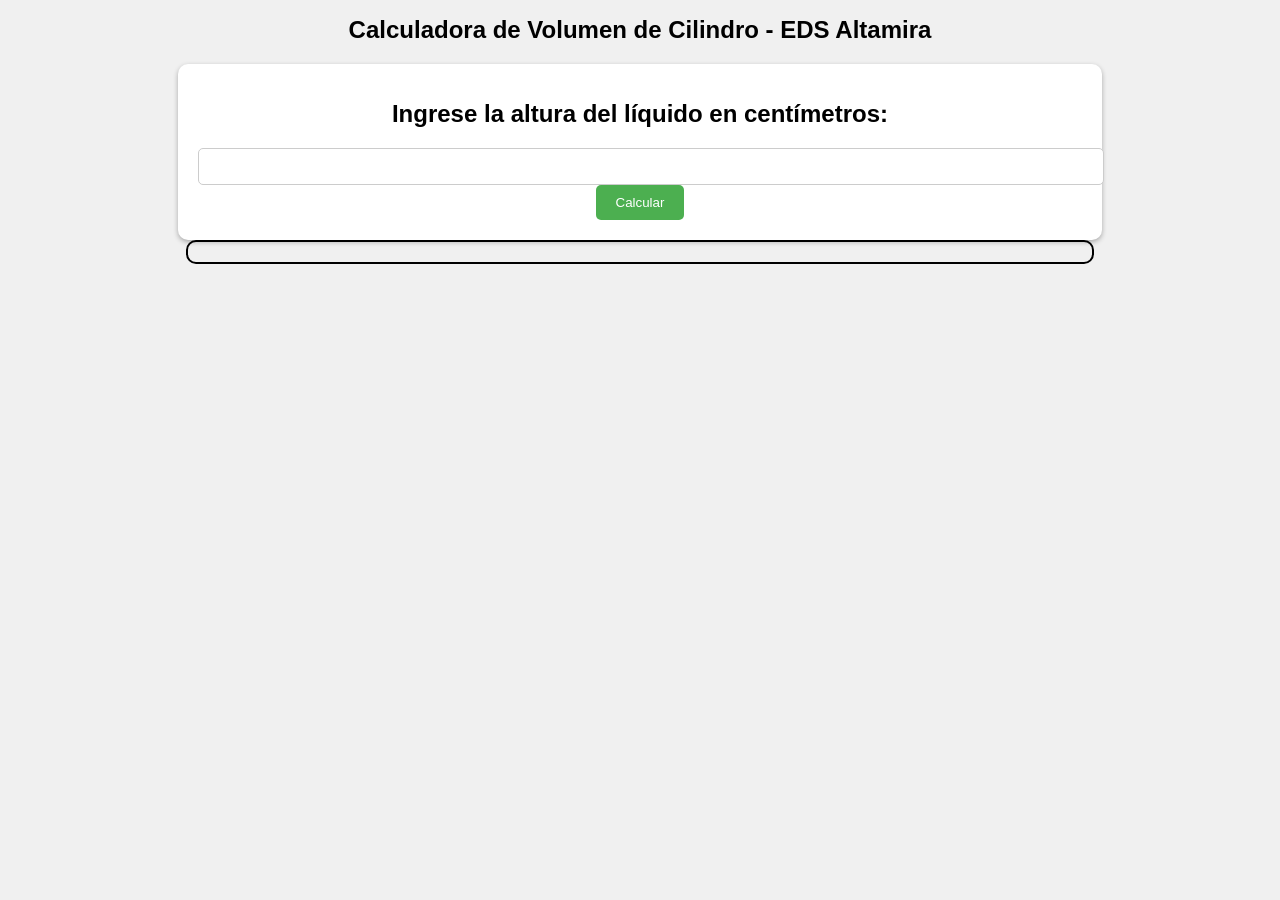
==== index.html @ 5d5ddb6e "Add files via upload" ====
<!DOCTYPE html>
<html lang="en">
<head>
    <title>Calculadora de Volumen - EDS Altamira</title>
    <meta charset="UTF-8">
    <meta name="viewport" content="width=device-width, initial-scale=1.0">
    <style>
        body {
            font-family: Arial, sans-serif;
            text-align: center;
            background-color: #f0f0f0;
        }

        h1 {
            font-size: 24px;
            margin-bottom: 20px;
        }

        form {
            background-color: #fff;
            padding: 20px;
            border-radius: 10px;
            box-shadow: 0px 2px 5px rgba(0, 0, 0, 0.3);
            margin: 0 auto; /* Centrar el formulario */
            width: 70%; /* Ancho del 70% para los márgenes del 15% */
        }

        label {
            display: block;
            margin-bottom: 10px;
        }

        input {
            width: 100%;
            padding: 10px;
            border: 1px solid #ccc;
            border-radius: 5px;
        }

        button {
            background-color: #4CAF50;
            color: white;
            padding: 10px 20px;
            border: none;
            border-radius: 5px;
            cursor: pointer;
        }

        #resultado {
            margin-top: 20px;
            font-size: 18px;
            color: #333;
            border: 2px solid black;
            border-radius: 10px;
            padding: 10px;
            width: 70%;
            margin: 0 auto;
        }
    </style>
</head>
<body>
    <h1>Calculadora de Volumen de Cilindro - EDS Altamira</h1>

    <form id="calculadora-form">
        <label for="altura"><h1>Ingrese la altura del líquido en centímetros:</h1></label>
        <input type="number" id="altura" name="altura">
        <button type="button" onclick="calcularVolumen()">Calcular</button>
    </form>

    <p id="resultado"></p>

    <script>
         function calcularVolumen() {
            // Obtener la altura ingresada por el usuario y convertirla a metros
            const alturaCm = document.getElementById('altura').value;
            const alturaM = alturaCm / 100;

            // Definir las constantes
            const radio = 1; // Radio en metros
            const longitud = 2.73; // Longitud del cilindro en metros

            // Calcular el área del segmento circular
            const A = Math.pow(radio, 2) * Math.acos((radio - alturaM) / radio) - (radio - alturaM) * Math.sqrt(2 * radio * alturaM - Math.pow(alturaM, 2));

            // Calcular el volumen en metros cúbicos
            const volumenMetrosCubicos = A * longitud;

            // Convertir a galones
            const volumenGalones = volumenMetrosCubicos * 264.172;

            // Mostrar el resultado
            // Mostrar el resultado
            const resultadoElement = document.getElementById('resultado');
            resultadoElement.textContent = `El volumen del líquido en el cilindro es: ${volumenGalones.toFixed(2)} galones ,  ${volumenMetrosCubicos.toFixed(2)} metros cúbicos`;


            

            // Evitar que el formulario se envíe y recargue la página
            event.preventDefault();
        }
    </script>


</body>
</html>
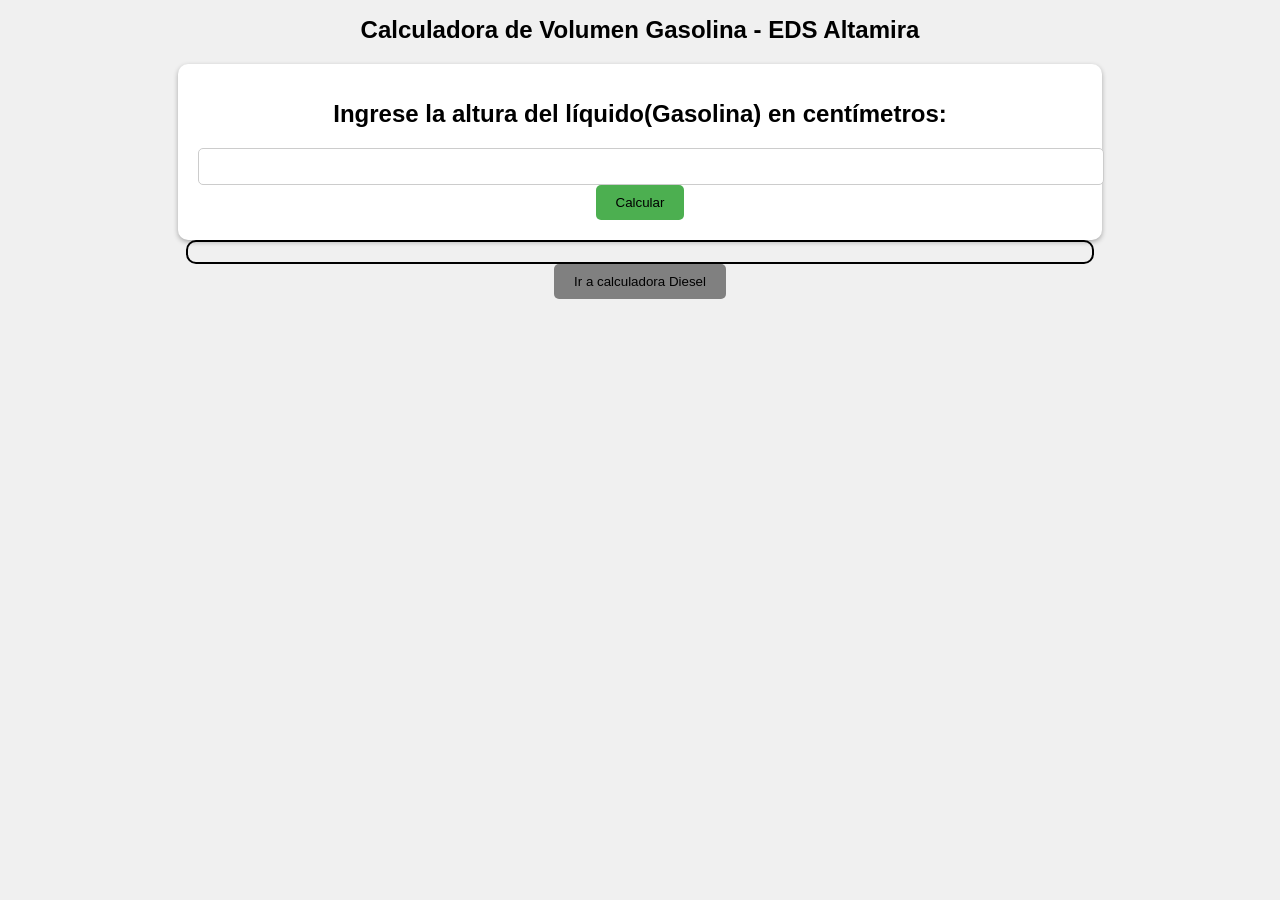
==== commit b342de46: "Actualizacion Diesel Se añadió buton con opcion diesel, y se reestructuro todo en carpetas para trab" ====
--- a/index.html
+++ b/index.html
@@ -1,106 +1,28 @@
 <!DOCTYPE html>
 <html lang="en">
 <head>
-    <title>Calculadora de Volumen - EDS Altamira</title>
+    <title>Calculadora de Volumen Gaasolina - EDS Altamira</title>
     <meta charset="UTF-8">
     <meta name="viewport" content="width=device-width, initial-scale=1.0">
-    <style>
-        body {
-            font-family: Arial, sans-serif;
-            text-align: center;
-            background-color: #f0f0f0;
-        }
-
-        h1 {
-            font-size: 24px;
-            margin-bottom: 20px;
-        }
-
-        form {
-            background-color: #fff;
-            padding: 20px;
-            border-radius: 10px;
-            box-shadow: 0px 2px 5px rgba(0, 0, 0, 0.3);
-            margin: 0 auto; /* Centrar el formulario */
-            width: 70%; /* Ancho del 70% para los márgenes del 15% */
-        }
-
-        label {
-            display: block;
-            margin-bottom: 10px;
-        }
-
-        input {
-            width: 100%;
-            padding: 10px;
-            border: 1px solid #ccc;
-            border-radius: 5px;
-        }
-
-        button {
-            background-color: #4CAF50;
-            color: white;
-            padding: 10px 20px;
-            border: none;
-            border-radius: 5px;
-            cursor: pointer;
-        }
-
-        #resultado {
-            margin-top: 20px;
-            font-size: 18px;
-            color: #333;
-            border: 2px solid black;
-            border-radius: 10px;
-            padding: 10px;
-            width: 70%;
-            margin: 0 auto;
-        }
-    </style>
+    <link rel="stylesheet" href="style.css">
+    <script src="js.js"> </script>
+   
 </head>
 <body>
-    <h1>Calculadora de Volumen de Cilindro - EDS Altamira</h1>
+    <h1>Calculadora de Volumen  Gasolina - EDS Altamira</h1>
+    
+
+   
 
     <form id="calculadora-form">
-        <label for="altura"><h1>Ingrese la altura del líquido en centímetros:</h1></label>
+        <label for="altura"><h1>Ingrese la altura del líquido(Gasolina) en centímetros:</h1></label>
         <input type="number" id="altura" name="altura">
-        <button type="button" onclick="calcularVolumen()">Calcular</button>
+        <button type="button" class="button button-calcular" onclick="calcularVolumenGasolina()">Calcular</button>
     </form>
 
     <p id="resultado"></p>
 
-    <script>
-         function calcularVolumen() {
-            // Obtener la altura ingresada por el usuario y convertirla a metros
-            const alturaCm = document.getElementById('altura').value;
-            const alturaM = alturaCm / 100;
 
-            // Definir las constantes
-            const radio = 1; // Radio en metros
-            const longitud = 2.73; // Longitud del cilindro en metros
-
-            // Calcular el área del segmento circular
-            const A = Math.pow(radio, 2) * Math.acos((radio - alturaM) / radio) - (radio - alturaM) * Math.sqrt(2 * radio * alturaM - Math.pow(alturaM, 2));
-
-            // Calcular el volumen en metros cúbicos
-            const volumenMetrosCubicos = A * longitud;
-
-            // Convertir a galones
-            const volumenGalones = volumenMetrosCubicos * 264.172;
-
-            // Mostrar el resultado
-            // Mostrar el resultado
-            const resultadoElement = document.getElementById('resultado');
-            resultadoElement.textContent = `El volumen del líquido en el cilindro es: ${volumenGalones.toFixed(2)} galones ,  ${volumenMetrosCubicos.toFixed(2)} metros cúbicos`;
-
-
-            
-
-            // Evitar que el formulario se envíe y recargue la página
-            event.preventDefault();
-        }
-    </script>
-
-
+    <button class="button-diesel" onclick="window.location.href='galonesdiesel.html'">Ir a calculadora Diesel</button>
 </body>
 </html>
--- a/style.css
+++ b/style.css
@@ -0,0 +1,67 @@
+
+body {
+    font-family: Arial, sans-serif;
+    text-align: center;
+    background-color: #f0f0f0;
+}
+
+h1 {
+    font-size: 24px;
+    margin-bottom: 20px;
+}
+
+form {
+    background-color: #fff;
+    padding: 20px;
+    border-radius: 10px;
+    box-shadow: 0px 2px 5px rgba(0, 0, 0, 0.3);
+    margin: 0 auto; /* Centrar el formulario */
+    width: 70%; /* Ancho del 70% para los márgenes del 15% */
+}
+
+label {
+    display: block;
+    margin-bottom: 10px;
+}
+a{
+    margin-top: 30rem;
+    padding: 10px;
+    border-radius: 15%;
+    border: solid black;
+}
+input {
+    width: 100%;
+    padding: 10px;
+    border: 1px solid #ccc;
+    border-radius: 5px;
+}
+
+button {
+    
+    
+    padding: 10px 20px;
+    border: none;
+    border-radius: 5px;
+    cursor: pointer;
+}
+
+   .button-diesel{
+    background: gray;
+    justify-content: flex-end;
+
+ }
+
+  .button-calcular{
+    background: #4CAF50;
+  }
+
+#resultado {
+    margin-top: 20px;
+    font-size: 18px;
+    color: #333;
+    border: 2px solid black;
+    border-radius: 10px;
+    padding: 10px;
+    width: 70%;
+    margin: 0 auto;
+}
